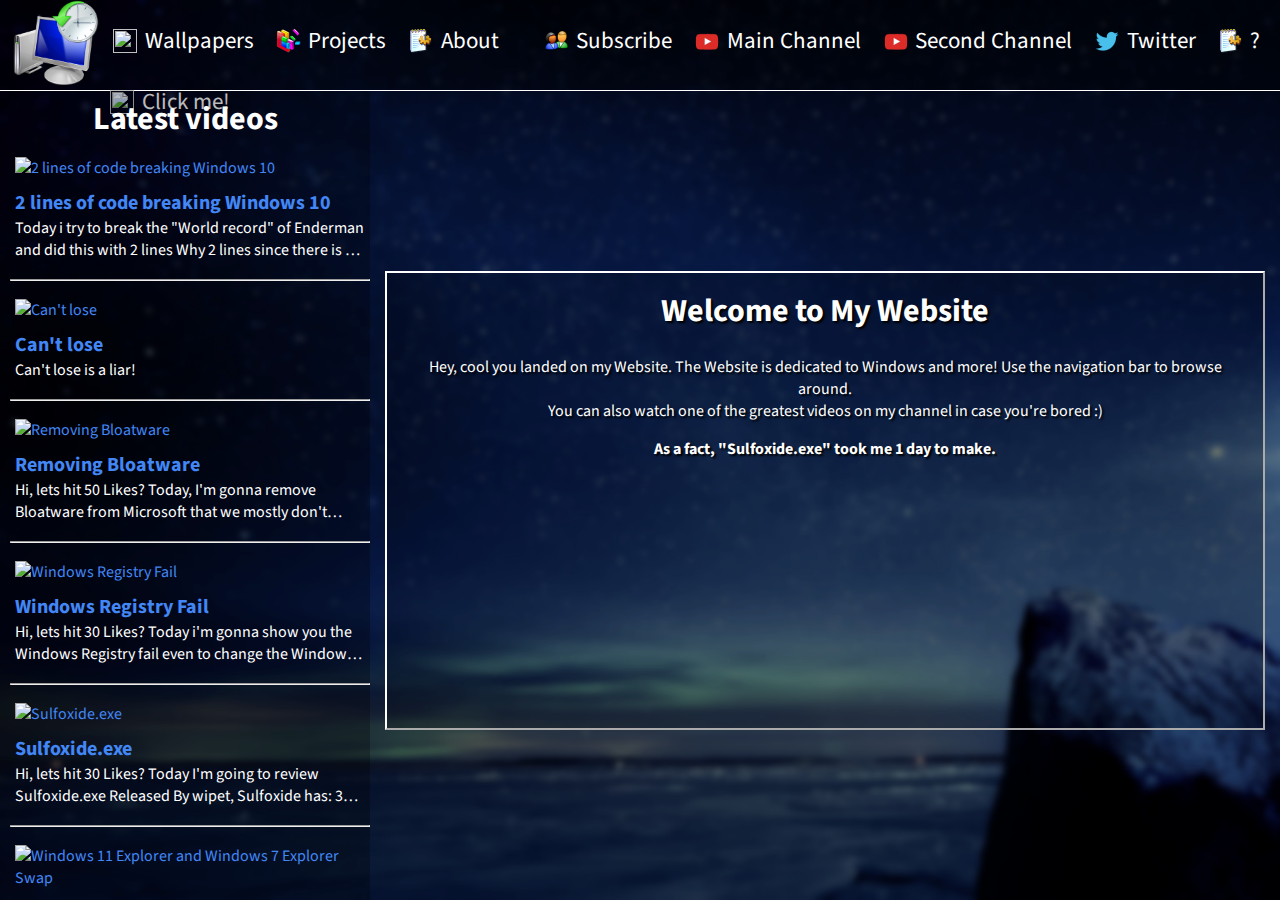
==== index.html @ b7215e5c "Update index.html" ====
<!-- 
#include <iostream>

inline int main() {
    for (bool i = false; i == false; i++) {
        std::cout << "fat\n";
    }
    return 0;
}
-->
<!DOCTYPE html>
<html lang="en">

<head>
    <title>AeroGlass Website</title>
    <link rel="shortcut icon" type="x-icon" href="favicon.jpg">
	
	<meta charset="UTF-8">
	<meta http-equiv="content-type" content="text/html; charset=utf-8"/>
    <meta name="viewport" content="width=device-width, initial-scale=1.0">
	
	<meta name="theme-color" content="#9900F7">
	
	<meta property="og:type" content="website">
	<meta property="og:title" content="AeroGlass">
	<meta property="og:url" content="aeroglass.ga">
	<meta property="og:image" content="meta.png">
	<meta property="og:image:secure_url" content="meta.png">
	<meta property="og:image:width" content="256">
	<meta property="og:image:height" content="256">
	<meta property="og:image:alt" content="AeroGlass.ga">
	
	<link rel="stylesheet" href="styles.css">
    <link rel="icon" href="favicon.ico?v=1.1"> 
	
    <script src="turbolinks.js"></script>
</head>

    <div class="root body">
        <div class="body">

            <div class="navbar">
                <div class="navbar-items">
                    <ul class="navbar-links logo">
                        <li class="navbar-link">
                            <a href="/" class="logo">
                                <img src="favicon.jpg" class="icon" />
                            </a>
                        </li>
                    </ul>
                    <ul class="navbar-links main">
                        <li class="navbar-link dummy-height-setter"></li>
                            </a>
                            <li class="navbar-link">
                                <a href="wallpapers.html" class="navbar-item" target="_blank">
                                    <img class="navbar-icon" src="jpg.png">
                                    <span>Wallpapers</span>
                                </a>
                        </li>
                        </li>
                        <li class="navbar-link">
                            <a href="projects.html" class="navbar-item" target="_blank">
                                <img class="navbar-icon" src="defrag.png">
                                <span>Projects</span>
                            </a>
                        </li>
                        <li class="navbar-link">
                            <a href="about.html" class="navbar-item" target="_blank">
                                <img class="navbar-icon" src="config.png">
                                <span>About</span>
                            </a>
                        </li>
                
                        <li class="navbar-link">
                            <a href="https://days.to/until/summer" class="navbar-item rainbow" target="_blank">
                                <img src="help.png" class="navbar-icon">
                                <span>Click me!</span>
                            </a>
                        </li>
                    </ul>
                
                    <ul class="navbar-links donate">
                        <li class="navbar-link dummy-height-setter"></li>
                        <li class="navbar-link">
                                <a href="https://youtube.com/@AeroGlassEnglish?sub_confirmation=1" class="navbar-item" target="_blank">
                                <img src="users.png" class="navbar-icon">
                                <span>Subscribe</span>
                            </a>
                        </li>
                        <li class="navbar-link">
                                <a href="https://youtube.com/@AeroGlassEnglish" class="navbar-item" target="_blank">   
                                <img src="youtube.png" class="navbar-icon">
                                <span>Main Channel</span>
                            </a>
                        </li>
                        <li class="navbar-link">
                                <a href="https://youtube.com/@AeroGlassGerman" class="navbar-item" target="_blank">    
                                <img src="youtube.png" class="navbar-icon">
                                <span>Second Channel</span>
                            </a>
                        </li>
                        <li class="navbar-link">
                                <a href="https://twitter.com/AeroGlassYT" class="navbar-item" target="_blank">
                                <img src="twitter.png" class="navbar-icon">
                                <span>Twitter</span>
                            </a>
                        </li>
                            </a>
                        </li>
                        <li class="navbar-link">
                            <a href="" class="navbar-item rainbow" target="_blank">
                                <img class="navbar-icon" src="config.png">
                                <span>?</span>
                          </a>
                        </li>
                    </ul>
                </div>
            </div>
            <div class="container">
                <div class="side-panel is-reveal-button">
                    <div class="has-text-centered">
                        Reveal the sidebar ⬇️
                    </div>
                </div>
                <div class="side-panel load-video-views">
                    <div class="boxes latest-video-heading no-mobile-layout">
                        <div class="box min no-pad">
                        </div>
                        <div class="box">
                            <h1>Latest videos</h1>
                        </div>
                    </div>

                    <div class="videos">

    <div class="video-view">
        <div class="video-thumbnail">
            <a href="https://www.youtube.com/watch?v=SC7Sm7vXdq0" target="_blank">
                <img src="mqdefault (7).jpg" alt="2 lines of code breaking Windows 10">
            </a>
        </div>
        <a href="https://www.youtube.com/watch?v=SC7Sm7vXdq0" class="video-title" target="_blank">2 lines of code breaking Windows 10</a>
        <span class="video-description">Today i try to break the "World record" of Enderman and did this with 2 lines
            Why 2 lines since there is a @ and then the command it's 2 lines for me
            and i did not want to cheat and say it's 1 line of code and yes i know that
            this command is boring and anyone uses this but it is fun</span>
    </div>
    
        <hr>
    

    <div class="video-view">
        <div class="video-thumbnail">
            <a href="https://www.youtube.com/watch?v=MY11gA00yjI" target="_blank">
                <img src="mqdefault (11).jpg" alt="Can't lose">
            </a>
        </div>
        <a href="https://www.youtube.com/watch?v=MY11gA00yjI" class="video-title" target="_blank">Can't lose</a>
        <span class="video-description">Can't lose is a liar! </span>
    </div>
    
        <hr>
    

    <div class="video-view">
        <div class="video-thumbnail">
            <a href="https://www.youtube.com/watch?v=BczaRNUTGBc" target="_blank">
                <img src="mqdefault (12).jpg" alt="Removing Bloatware">
            </a>
        </div>
        <a href="https://www.youtube.com/watch?v=BczaRNUTGBc" class="video-title" target="_blank">Removing Bloatware</a>
        <span class="video-description">Hi, lets hit 50 Likes?
            Today, I'm gonna remove Bloatware from Microsoft that we mostly don't
            need! And Some times i typed Bloadware instead Bloatware, My Bad!
            
            Links: 
            
            Music:  
            1:  EVA – 失望した
            2:  Windows彡96 - Landscaping 水
            3: Miranda - Year 2000</span>
    </div>
    
        <hr>
    

    <div class="video-view">
        <div class="video-thumbnail">
            <a href="https://www.youtube.com/watch?v=BOoJyXPPBQM" target="_blank">
                <img src="mqdefault (10).jpg" alt="Windows Registry Fail">
            </a>
        </div>
        <a href="https://www.youtube.com/watch?v=BOoJyXPPBQM" class="video-title" target="_blank">Windows Registry Fail</a>
        <span class="video-description">Hi, lets hit 30 Likes? 
            Today i'm gonna show you the Windows Registry fail
            even to change the Windows Version and Windows CurrentBuild
            
            Music: Miranda - Year 2000
            
            Links:</span>
    </div>
    
        <hr>
    

    <div class="video-view">
        <div class="video-thumbnail">
            <a href="https://www.youtube.com/watch?v=HLmMJ1Z3X9A" target="_blank">
                <img src="mqdefault (1).jpg" alt="Sulfoxide.exe">
            </a>
        </div>
        <a href="https://www.youtube.com/watch?v=HLmMJ1Z3X9A" class="video-title" target="_blank">Sulfoxide.exe</a>
        <span class="video-description">Hi, lets hit 30 Likes? 
            Today I'm going to review Sulfoxide.exe Released By wipet, Sulfoxide has:
            38 shaders, 16 GDI payloads and 17 byte sounds it is buggy and expect that the creator
            releases new updates and fixes!
            
            Links:
            
            Creator: https://www.youtube.com/channel/UCWn5...
            
            Malware Reviewed: 
            
            https://www.youtube.com/c/Endermanch/...
            
            https://www.youtube.com/c/Ocean1788
            
            Music: Dex Arson - Frontlines
            
            https://www.youtube.com/watch?v=f3wAr...
            
            Download: https://www.youtube.com/watch?v=E90DD...
            
            Password: SulfoxideTrojanHorse</span>
    </div>
    
        <hr>
    

    <div class="video-view">
        <div class="video-thumbnail">
            <a href="https://www.youtube.com/watch?v=4KwB4r6mTIA" target="_blank">
                <img src="mqdefault.jpg" alt="Windows 11 Explorer and Windows 7 Explorer Swap">
            </a>
        </div>
        <a href="https://www.youtube.com/watch?v=4KwB4r6mTIA" class="video-title" target="_blank">Windows 11 Explorer and Windows 7 Explorer Swap</a>
        <span class="video-description">Music: Windows96 Landscaping</span>
    </div>
    
        <hr>
    

    <div class="video-view">
        <div class="video-thumbnail">
            <a href="https://www.youtube.com/watch?v=QhH9yt6ib5w" target="_blank">
                <img src="mqdefault (6).jpg" alt="New intro 60fps 4k">
            </a>
        </div>
        <a href="https://www.youtube.com/watch?v=QhH9yt6ib5w" class="video-title" target="_blank">New intro 60fps 4k</a>
        <span class="video-description"></span>
    </div>
    
        <hr>
    

    <div class="video-view">
        <div class="video-thumbnail">
            <a href="https://www.youtube.com/watch?v=HrPJhwGqTk8" target="_blank">
                <img src="mqdefault (9).jpg" alt="Windows 7 and Windows Vista Regedit Swap (ft. @seven202channel )">
            </a>
        </div>
        <a href="https://www.youtube.com/watch?v=HrPJhwGqTk8" class="video-title" target="_blank">Windows 7 and Windows Vista Regedit Swap (ft. @seven202channel )</a>
        <span class="video-description">Today i Swap the Windows Vista Regedit With Windows 7 Regedit

            Collab: https://www.youtube.com/@seven202channel
            Thumpnail: Seven202
            
            Sound: Windows96 Caligula</span>
    </div>
    
        <hr>
    

    <div class="video-view">
        <div class="video-thumbnail">
            <a href="https://www.youtube.com/watch?v=ZZgIULaQV60" target="_blank">
                <img src="mqdefault (6).jpg" alt="Bye Old AeroGlass!">
            </a>
        </div>
        <a href="https://www.youtube.com/watch?v=ZZgIULaQV60" class="video-title" target="_blank">Bye Old AeroGlass!</a>
        <span class="video-description">Bye Old AeroGlass!</span>
    </div>
    
        <hr>

        <hr>
    

    <div class="video-view">
        <div class="video-thumbnail">
            <a href="https://www.youtube.com/watch?v=MRFXitkP_BI" target="_blank">
                <img src="mqdefault (8).jpg" alt="Install Windows 11 Official Build">
            </a>
        </div>
        <a href="https://www.youtube.com/watch?v=MRFXitkP_BI" class="video-title" target="_blank">Install Windows 11 Official Build</a>
        <span class="video-description">Today We Are Installing Windows 11 Official Build
            And see What's Changed... And This is My First Video With Vegas Pro 18.0</span>
    </div>
    
        <hr>
    

    <div class="video-view">
        <div class="video-thumbnail">
            <a href="https://www.youtube.com/watch?v=kaHmqzW4L5U" target="_blank">
                <img src="mqdefault (4).jpg" alt="1 Year of AeroGlass">
            </a>
        </div>
        <a href="https://www.youtube.com/watch?v=kaHmqzW4L5U" class="video-title" target="_blank">1 Year of AeroGlass</a>
        <span class="video-description"></span>
    </div>
    
        <hr>
        <div class="video-view">
            <div class="video-thumbnail">
                <a href="https://www.youtube.com/watch?v=fss4GtoIcGM" target="_blank">
                    <img src="hqdefault.jpg" alt="Install Windows 11 Build 22454">
                </a>
            </div>
            <a href="https://www.youtube.com/watch?v=fss4GtoIcGM" class="video-title" target="_blank">Install Windows 11 Build 22454</a>
            <span class="video-description"></span>
        </div>
        <hr>

        <hr>
    

    <div class="video-view">
        <div class="video-thumbnail">
            <a href="https://www.youtube.com/watch?v=rckPYgpB1Dw" target="_blank">
                <img src="mqdefault (3).jpg" alt="Install Windows 11 Again...">
            </a>
        </div>
        <a href="https://www.youtube.com/watch?v=rckPYgpB1Dw" class="video-title" target="_blank">Install Windows 11 Again...</a>
        <span class="video-description">Install Windows 11 Again...</span>
    </div>
    
        <hr>
    

    <div class="video-view">
        <div class="video-thumbnail">
            <a href="https://www.youtube.com/watch?v=x3VYc4rqxJw" target="_blank">
                <img src="mqdefault (13).jpg" alt="Installing Projekt 7000">
            </a>
        </div>
        <a href="https://www.youtube.com/watch?v=x3VYc4rqxJw" class="video-title" target="_blank">Installing Projekt 7000</a>
        <span class="video-description">I'm installing Project 7000 today Have fun

            AeroGlass </span>
    </div>
    
        <hr>
    

    <div class="video-view">
        <div class="video-thumbnail">
            <a href="https://www.youtube.com/watch?v=Q-_UTXOrvbM" target="_blank">
                <img src="mqdefault (14).jpg" alt="Memz.exe + Remove Memz.exe">
            </a>
        </div>
        <a href="https://www.youtube.com/watch?v=Q-_UTXOrvbM" class="video-title" target="_blank">Memz.exe + Remove Memz.exe</a>
        <span class="video-description"></span>
    </div>
    

</div>

                    <div class="is-show-more-button">
                        <div class="has-text-centered">
                            Show more
                        </div>
                    </div>
                </div>

                <div class="content">
                    <div class="boxes landing-boxes">
                        <div class="box flex horizontal-center vertical-center">
                            <div class="landing-page-box">
                                <h1>Welcome to My Website</h1>
                        
                                <p>Hey, cool you landed on my Website. The Website is dedicated to Windows and more! Use the navigation bar to browse around.<br>
                                You can also watch one of the greatest videos on my channel in case you're bored :)</p>
                                
                                <p><b>As a fact, "Sulfoxide.exe" took me 1 day to make.</b></p>
                                <br>
                                
                                <iframe src="https://www.youtube.com/embed/HLmMJ1Z3X9A" title="YouTube" frameborder="0" allow="accelerometer; autoplay; clipboard-write; encrypted-media; gyroscope; picture-in-picture" allowfullscreen=""></iframe>
                            </div>
                        </div>
                    </div>
                </div>
            </div>
        </div>
    </div>
    <script src="videoList.js"></script>
    <script src="sideBar.js"></script>


</body></html>
---- styles.css ----
@import url("https://fonts.googleapis.com/css2?family=JetBrains+Mono&family=Source+Sans+Pro&display=swap");
@import url("https://use.fontawesome.com/releases/v5.15.2/css/all.css");

/** {
    box-sizing: border-box;
}*/

body {
    margin: 0;
    padding: 0;
	
    display: flex;
    flex-direction: column;
	
    max-width: 100vw;
	min-height: 100vh;
	
	background-color: #0F0F0F;
    color: white;
	
    font-family: "Source Sans Pro", sans-serif;
	
	background-image: url("background (2).jpg");
    background-size: cover;
    background-repeat: no-repeat;
}

a:link {
    color: #4287F5;
    text-decoration: none;
}
a:visited {
    color: #4287f5;
    text-decoration: none;
}

pre,
code {
    font-family: "JetBrains Mono", monospace;
    white-space: pre-wrap;
	
	overflow-x: auto;
}

div.body {
    display: flex;
    flex: 1;
}

div.root {
    display: flex;
    flex-shrink: 1;
	
	max-height: 100vh;
    max-width: 100vw;
}

div.body,
div.content {
    display: flex;
	
    flex-direction: column;
}

div.navbar {
    display: flex;
	
    flex-direction: row;
	flex: 1;
	
    max-height: 90px;
	
    border-bottom: 1px white solid;
    background: #0005;
}

a.navbar-item {
    text-decoration: none;
}

div.navbar-items {
    display: flex;
	
    flex-direction: row;
    flex: 1;
	
    vertical-align: middle;
	
    max-height: 90px;
}

ul.navbar-links {
	margin: 0;
    padding: 0;
	
    flex-wrap: wrap;
	
    line-height: 30px;
	list-style-type: none;
}

ul.navbar-links.main {
    flex: 1;
}

ul.navbar-links.logo {
    padding-left: 10px;
}

ul.navbar-links.donate {
    padding-right: 10px; }

ul.navbar-links li.navbar-link {
    display: inline-flex;
    vertical-align: middle;
}

a.navbar-item {
	display: flex;
	
	padding: 0 10px 5px;
	align-items: center;
	
    font-size: 23px;
    color: white;
	
    border-bottom: 3px solid;
    clip-path: polygon(0 -100%, 100% -100%, 100% calc(100% - 3px), 0 calc(100% - 3px));
	
    transition: clip-path .25s ease-in-out;
}

a.navbar-icon,
a.navbar-icon:hover {
    border-bottom: none !important;
    clip-path: none !important;
	
    transition: transform .25s ease-in-out !important;
}

a.navbar-icon:hover {
    transform: scale(1.05);
}

a.navbar-item.rainbow,
a.navbar-item.rainbow:hover {
	margin-top: -4px;	/* Andrew Fix™️ */
	
    border-bottom: none;
    clip-path: none;
	
    transition: transform .25s ease-in-out;
}

a.navbar-item.rainbow:hover {
	color: white !important;
	
    transform: scale(.95);
}

a.navbar-item img.navbar-icon {
    width: 24px;
    height: 24px;
}

a.navbar-item i.navbar-icon {
    font-size: 24px;
}

.icon-text {
    display: inline-block;
	
    width: 42px;
    height: 42px;
}

h1.heading {
    display: flex;
	
    align-items: center;
	
    margin-top: 10px;
    margin-bottom: 10px;
}

h1.heading .icon-text+span {
    margin-left: 7.5px;
}

h1.error-heading {
	justify-content: center;
}

a.navbar-item .navbar-icon+span {
    padding-left: 7.5px;
}

a.navbar-item.logo {
    height: 90px;
}

a.navbar-item:hover,
a.navbar-item:not(.logo).is-active {
    clip-path: polygon(0 -100%, 100% -100%, 100% 100%, 0 100%);
}

img.icon {
    width: auto;
    height: 90px
}

div.donate-link {
	display: flex;
	
    margin-left: auto;
    margin-right: 20px;
	
	height: 90px;
}

ul.navbar-links li.dummy-height-setter {
    width: 0;
    height: 90px;
}

img.image {
    flex: 1;
	
    max-width: 40%;
}

img.item-show {
    border: 2px white solid;
    border-radius: 5px;
}

a.navbar-item.rainbow {
    animation: anim-rainbow 10s infinite;
}

@keyframes anim-rainbow {
    0% {
        color: hsla(0deg 100% 50%);
        filter: drop-shadow(0 0 5px hsla(0deg 100% 50%));
    }
    16.67% {
        color: hsla(60deg 100% 50%);
        filter: drop-shadow(0 0 5px hsla(60deg 100% 50%));
    }
    33.33% {
        color: hsla(120deg 100% 50%);
        filter: drop-shadow(0 0 5px hsla(120deg 100% 50%));
    }
    50% {
        color: hsla(180deg 100% 50%);
        filter: drop-shadow(0 0 5px hsla(180deg 100% 50%));
    }
    66.67% {
        color: hsla(240deg 100% 50%);
        filter: drop-shadow(0 0 5px hsla(240deg 100% 50%));
    }
    83.33% {
        color: hsla(300deg 100% 50%);
        filter: drop-shadow(0 0 5px hsla(300deg 100% 50%));
    }
    100% {
        color: hsla(360deg 100% 50%);
        filter: drop-shadow(0 0 5px hsla(360deg 100% 50%));
    }
}

body .container {
    display: flex;
    flex-shrink: 1;
	
    min-height: 0;
    height: calc(100vh - 91px)
}

body .container .side-panel {
	display: flex;
    flex-direction: column;
	
    flex-shrink: 3;
	
	padding-left: 10px;
    padding-right: 10px;
	
    background: #0004;

    /*border-right: 1px solid #fff;*/
    width: 350px;
}

body .container .side-panel.is-reveal-button {
    display: none
}

body .container .is-show-more-button {
    display: none
}

body .container .content {
	flex: 1;
	
	padding: 10px 10px 0;
	
    text-shadow: 2px 2px 2px black;
}

div.video-view {
    display: flex;
    flex-direction: column;
	flex: 1;
	
	padding: 10px 5px;
}

div.video-view div.video-thumbnail a {
	/*display: inline-flex;*/
    flex: 1;
	
    text-decoration: none;
}

div.video-view div.video-thumbnail img {
    /*flex: 1;*/
	
    width: 100%;
    height: auto;
}

div.video-view div.video-thumbnail {
	display: flex;
    flex: 1;
	
    margin-bottom: 10px;
}

div.video-view a.video-title {
	display: -webkit-box;
    -webkit-box-orient: vertical;
    -webkit-line-clamp: 1;
	
	overflow: hidden;
	
    font-size: 20px;
    font-weight: bold;
}

div.video-view span.video-description {
    display: -webkit-box;
    -webkit-box-orient: vertical;
    -webkit-line-clamp: 2;
	
    overflow: hidden
}

div.boxes {
    display: flex;
    flex-direction: row;
}

div.boxes .box.no-grow {
    flex: 0;
}

div.boxes .box {
    flex: 1;
	
    padding: 5px;
}

div.boxes .box.min {
    flex-grow: 0;
    flex-shrink: 1;
}

div.boxes .box.larger {
    flex-grow: 2;
}

div.boxes .box.even-larger {
    flex-grow: 3;
}

div.boxes .box.no-pad {
    padding: 0;
}

div.boxes .box.flex {
    display: flex;
}

div.boxes .box.horizontal {
    flex-direction: column;
}

div.boxes.horizontal {
    flex-direction: column;
}

div.content-links {
	display: flex;
	
    /* margin-left: auto; */
}

div.content-title {
    justify-content: space-between;
}

div.boxes.wrap {
    flex-wrap: wrap;
}

.inline-link {
    margin-left: 7px;
}

div.boxes .box:not(.horizontal).vertical-center {
    align-items: center;
}

div.boxes .box.horizontal.vertical-center {
    justify-content: center;
}

div.boxes .box:not(.horizontal).horizontal-center {
    justify-content: center;
}

div.boxes .box.horizontal.horizontal-center {
    align-items: center;
}

div.latest-video-heading h1 {
    margin: 0;
}

div.landing-boxes {
    flex: 1;
}

div.latest-video-heading .box {
    display: inline-flex;
	
    align-items: center;
    justify-content: center;
}

div.half {
    display: inline-block;
	
	width: 45%;
}

div.text {
    width: 75%;
}

div.profile div.box.description {
    margin-left: 10px;
}

div.profile .box h2 {
    margin-top: 0;
    margin-bottom: 10px;
}

div.profile.is-smaller img.profile {
    width: 50px;
    height: 50px;
}

div.profile.is-smaller div.box.min:not(.disable-text-wrap) {
    max-width: 25px
}

div.profile.is-smaller div.box.min.disable-text-wrap {
    margin-left: 30px;
}

img.profile {
    border-radius: 100%;
	
    width: 100px;
    height: 100px;
}

img.profile-noradius {
    width: 100px;
    height: 100px;
}

img.clickable {
    cursor: pointer;
}

div.project {
    display: flex;
    flex-direction: column;
	
    align-items: center;
}

div.landing-page-box iframe {
    width: 100%;
    height: 225px;
	
    max-width: 400px;
    max-height: 225px;
}

div.side-panel,
div.content {
    overflow: auto;
}

* {
    scrollbar-color: rgba(255, 255, 255, .75) transparent;
}

::-webkit-scrollbar {
    background: rgba(255, 255, 255, .2);
	
    margin-right: 5px;
    width: 8px;
}

::-webkit-scrollbar-thumb {
    background: rgba(255, 255, 255, .75);
	
    border-radius: 8px;
}

.slideshow-container {
    position: relative;
	
    max-width: 60%;
	max-height: auto;
}

.slide {
	line-height: 0;
	
	user-select: none;
}

.rel-height-l {
    display: inline-flex;
	
	justify-content: left;
	align-items: center;
	
    position: absolute;
	left: 0;
	
    height: 100%;
    width: 10%;
	
	cursor: pointer;
}

.rel-height-r {
    display: inline-flex;
	
	justify-content: right;
	align-items: center;
	
    position: absolute;
	right: 0;
	
    height: 100%;
    width: 10%;
	
	cursor: pointer;
}

.prev {
    padding: 10px;

    user-select: none;
	cursor: pointer;
	
	line-height: 2em;
	
	border-radius: 0 3px 3px 0;
    transition: 0.3s ease;
}

.next {
	padding: 10px;
	
	user-select: none;
    cursor: pointer;
	
	line-height: 2em;
		
    border-radius: 3px 0 0 3px;
    transition: 0.3s ease;
}

.rel-height-l:hover>.prev,
.rel-height-r:hover>.next {
    background-color: rgba(0, 0, 0, 0.5);
}

.slide-text-container {
    display: flex;
	
    justify-content: center;
	
    position: absolute;
    bottom: 0;
	
    width: 100%;
	
    background: rgba(0, 0, 0, 0.5);
}

.slide-text {
    width: 90%;
	
    text-align: center;
	line-height: normal;
}

.slide-image {
	width: 100%;
	height: auto;
	
	object-fit: cover;
}

.number-text {
    position: absolute;
    top: 0;
	
    font-size: 12px;
	line-height: 1.1em;
	
    background: rgba(0, 0, 0, 0.5);
	
    border-radius: 0 0 5px 0;
}

.number-text div {
    padding: 8px;
}

.slide:hover>.slide-text-container {
    background: rgba(0, 0, 0, 0.7);
	
    transition: ease-in 0.3s;
    -webkit-transition: ease-in 0.3s;
}

.slide-text-container {
    transition: ease-out 0.2s;
    -webkit-transition: ease-out 0.2s;
}

.yt-text {
    display: flex;
    align-items: center;
	
    position: absolute;
    right: 0;
	
    padding: 2px 8px 4px 10px;
	
    font-size: 20px;
	
    background: rgba(0, 0, 0, 0.5);
    border-radius: 0 0 0 5px;
	
    z-index: 1;
}

.yt-text img {
    width: 36px;
	
    margin-left: 8px;
}

a.no-link-highlight {
    color: white;
}

.selector {
    margin-top: 10px;
	
	user-select: none;
}

.dot {
	display: inline-block;
	
    cursor: pointer;
	
	width: 12px;
    height: 12px;
	
    margin: 0 5px;
	
    background-color: #bbb;
    border-radius: 50%;
	
    transition: background-color 0.6s ease;
}

.active,
.dot:hover {
    background-color: #717171;
}

.fade {
    animation: fade 0.1s linear;
}

@-webkit-keyframes fade {
    from {
        opacity: .4
    }
    to {
        opacity: 1
    }
}

@keyframes fade {
    from {
        opacity: .4
    }
    to {
        opacity: 1
    }
}

div.gallery {
    display: flex;
    flex-wrap: wrap;
	
    align-items: center;
    justify-content: center;
}

div.gallery-item {
    display: flex;
	flex: 1 0 24%;

    justify-content: center;
    flex-direction: column;
    
	align-items: center;	
    text-align: center;
	
	padding: 5px;
}

div.gallery-item img {
    min-width: 350px;
    max-width: calc(100% - 5px);
}

.sl-view {
    max-width: 25vw;
}

@media screen and (max-width: 1279px) {
    img.icon {
		display: block;
		
        width: 100%;
		height: auto;
		
        max-width: 292.5px;
    }
    ul.navbar-links {
        -webkit-box-pack: center;
        -ms-flex-pack: center;
		
        justify-content: center;
        text-align: center;
		
        max-height: unset;
		
        margin-top: 5px;
        margin-bottom: 5px;
    }
    ul.navbar-links li.dummy-height-setter {
        display: none;
    }
    div.navbar-items {
        -webkit-box-orient: vertical;
        -webkit-box-direction: normal;
		
        -ms-flex-direction: column;
        flex-direction: column;
		
        max-height: unset;
    }
    ul.navbar-links.donate {
        margin-right: 5px;
    }
    div.navbar {
        display: block;
        flex: 0;
		
		max-height: unset;
    }
    img.image,
    img.sl-view {
        max-width: 100%;
    }
    div.text {
        width: unset;
    }
    div.side-image {
        display: flex;
    }
    div.boxes:not(.no-mobile-layout) {
        flex-direction: column;
    }
    div.boxes.center-mobile div.box {
        justify-content: center;
        text-align: center;
    }
    div.profile div.box.description {
        margin-left: 0;
    }
    div.boxes.profile.is-smaller {
        display: grid;
        grid-template-columns: repeat(9, 1fr) 20px;
    }
    div.boxes.profile.is-smaller div.box.disable-text-wrap {
        grid-column: 1/11;
        margin-left: 0
    }
    div.content-links {
        justify-content: center;
    }
	
	div.slideshow-container {
		max-width: 90%;
	}
	div.slide-text-container h1 {
		font-size: 16px;
	}
	div.slide-text-container p {
		font-size: 10px;
	}
}

@media screen and (max-width: 767px) {
    body .container {
        flex-direction: column;
		
        height: unset;
    }
    body .container .side-panel {
        border-right: none;
        border-bottom: 1px solid white;
		
        width: unset;
		
        transition: 250ms cubic-bezier(0.4, 0.0, 0.2, 1);
    }
    body .container .side-panel:not(.is-article):not(.is-reveal-button) {
        display: none;
		flex: 1;
		
        width: unset;
    }
    body .container .side-panel.is-reveal-button {
        display: flex;
        flex-grow: 0;
		
		padding: 10px;
    }
    body .container .is-show-more-button {
        display: flex;
        flex-grow: 0;
		
		padding: 10px;
		
        justify-content: center;
    }
    body {
        max-height: unset;
    }
    div.side-panel,
    div.content {
        overflow: unset;
    }
    div.root {
        flex-shrink: unset;
        max-height: unset;
    }
    div.videos {
        margin-right: 0;
        padding-right: 10px;
		
		max-width: 95vw;
    }
}

hr.gradient {
    mask-image: -webkit-gradient(linear, left top, right top, from(#000), to(transparent));
    mask-image: linear-gradient(90deg, #000, transparent);
    mask-size: 100%;
    mask-repeat: no-repeat;
    mask-position: left top, left bottom;
	
    -webkit-mask-image: -webkit-gradient(linear, left top, right top, from(#000), to(transparent));
    -webkit-mask-image: linear-gradient(90deg, #000, transparent);
    -webkit-mask-size: 100%;
    -webkit-mask-repeat: no-repeat;
    -webkit-mask-position: left top, left bottom
}

.enderman-peek {
    height: 75px;
    width: 125px;
	
    background-image: url("");
    background-repeat: no-repeat;
    background-size: contain;
}

.enderman-peek:hover {
    background-image: url("");
	
    cursor: pointer;
}

.andrew-peek {
    height: 75px;
    width: 125px;
	
    background-image: url("");
    background-repeat: no-repeat;
    background-size: contain;
}

.andrew-peek:hover {
    background-image: url("");
    cursor: pointer;
}

.peek-hidden {
    display: none;
}

@keyframes spinAround {
    from {
        transform: rotate(0deg)
    }
    to {
        transform: rotate(360deg)
    }
}

div.videos.has-spinner {
    display: flex;
	
	flex-direction: column;
    flex: 1;
	
    justify-content: center;
    align-items: center;
}

div.videos.has-spinner .spinner {
    margin-bottom: 10px;
}

div.videos {
    overflow-x: auto;
	
    /* Allow the scrollbar to reach to the end of the element properly */
    margin-right: -10px;
}


/* Loader */

.spinner::after {
	display: block;
	
	width: 3em;
	height: 3em;
	
	content: "";
	
    position: relative;
    justify-self: center;
	
    border: 5px solid white;
    border-radius: 3em;
    border-right-color: transparent;
    border-top-color: transparent;
	
	animation: spinAround 500ms infinite linear;
}

div.landing-page-box {
    max-width: fit-content;
    max-width: -moz-fit-content;
	
    text-align: center;
	
    border: 2px outset white;
    padding: 15px;
	
    background: #0003;
	
	transition: all 200ms ease-in;
	-webkit-transition: all 200ms ease-in;
	-moz-transition: all 200ms ease-in;
	-ms-transition: all 200ms ease-in;
	-o-transition: all 200ms ease-in;
}
div.landing-page-box:hover {
	background: rgba(0, 0, 0, 0.35);
}
div.landing-page-box h1 {
    margin-top: 0;
}

div.landing-page-box p {
    margin-bottom: 0;
}

.has-text-centered {
    text-align: center;
}

.disable-text-wrap {
    white-space: nowrap;
}

div.profile.hidden {
    display: none;
}

.button {
    border: solid 2px white;
    padding: 10px;
	
    user-select: none;
}

.button:hover {
    cursor: pointer;
}

.remove-top-margin {
    margin-top: 0
}

.boxes.spec-box .box.right {
    margin-left: 5px;
}
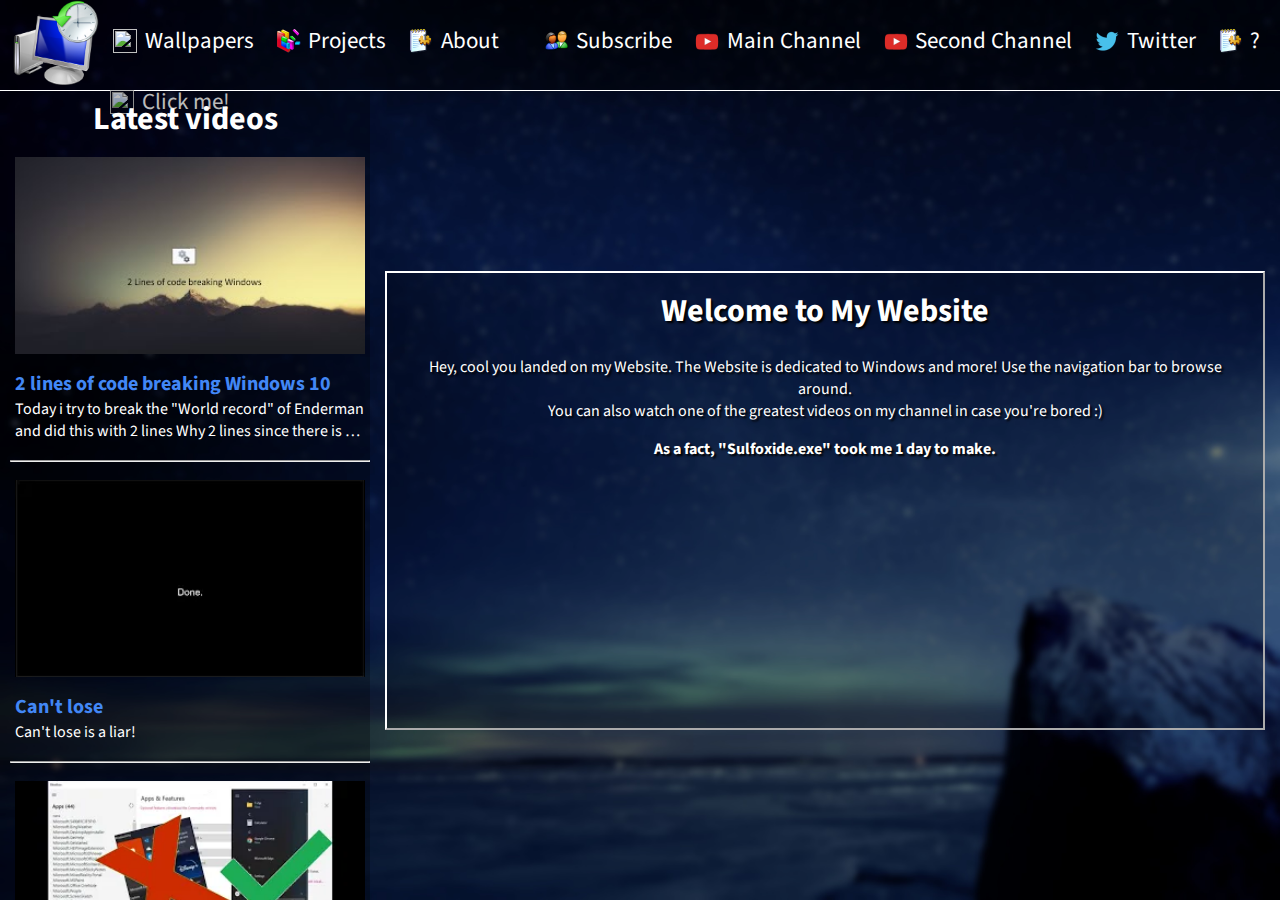
==== commit 0bc24803: "Update index.html" ====
--- a/index.html
+++ b/index.html
@@ -249,17 +249,6 @@
     
         <hr>
     
-
-    <div class="video-view">
-        <div class="video-thumbnail">
-            <a href="https://www.youtube.com/watch?v=QhH9yt6ib5w" target="_blank">
-                <img src="mqdefault (6).jpg" alt="New intro 60fps 4k">
-            </a>
-        </div>
-        <a href="https://www.youtube.com/watch?v=QhH9yt6ib5w" class="video-title" target="_blank">New intro 60fps 4k</a>
-        <span class="video-description"></span>
-    </div>
-    
         <hr>
     
 
@@ -279,17 +268,6 @@
     </div>
     
         <hr>
-    
-
-    <div class="video-view">
-        <div class="video-thumbnail">
-            <a href="https://www.youtube.com/watch?v=ZZgIULaQV60" target="_blank">
-                <img src="mqdefault (6).jpg" alt="Bye Old AeroGlass!">
-            </a>
-        </div>
-        <a href="https://www.youtube.com/watch?v=ZZgIULaQV60" class="video-title" target="_blank">Bye Old AeroGlass!</a>
-        <span class="video-description">Bye Old AeroGlass!</span>
-    </div>
     
         <hr>
 
